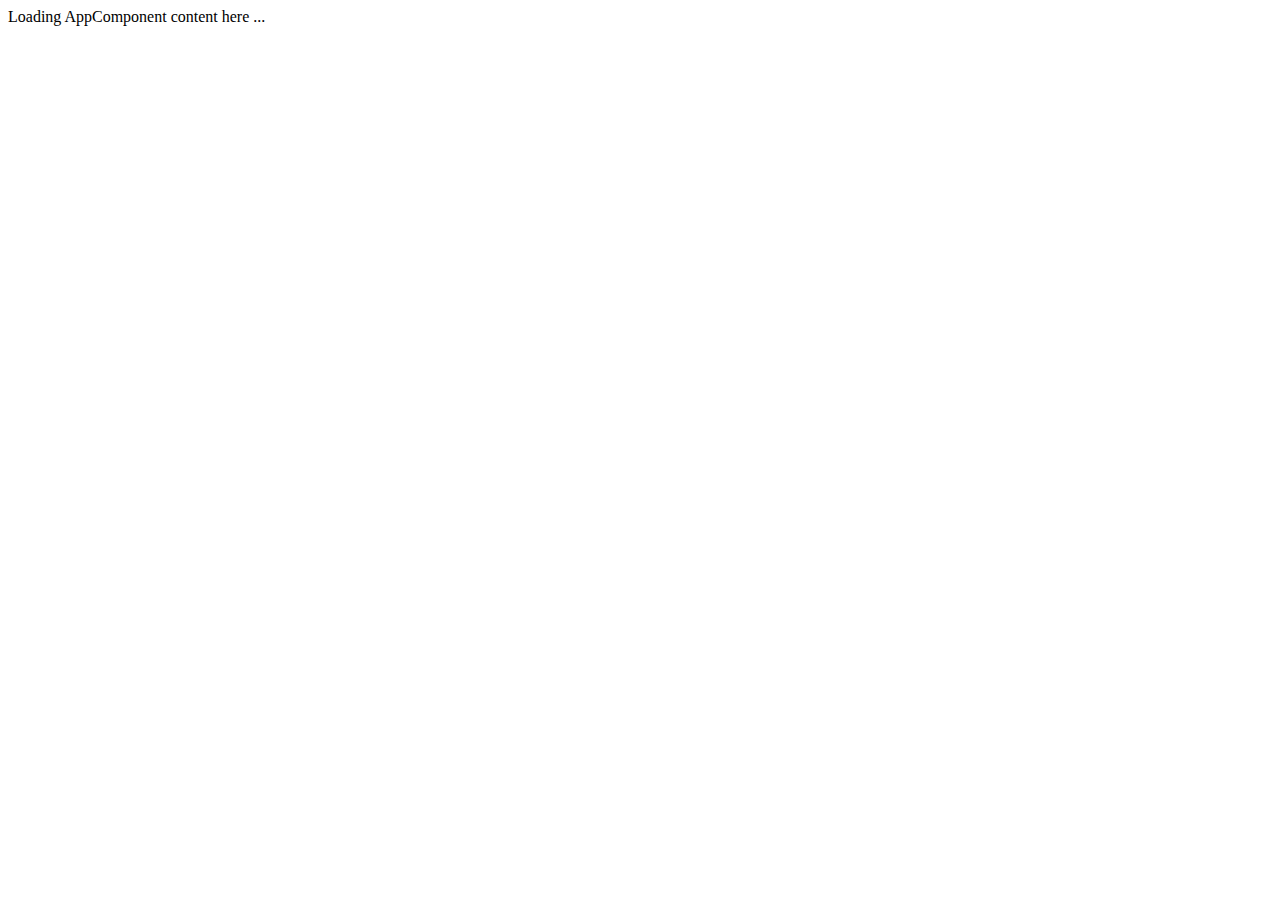
==== src/index.html @ 5a9cd388 "initial" ====
<!DOCTYPE html>
<html>
  <head>
    <title>Angular QuickStart</title>
    <base href="/">
    <meta charset="UTF-8">
    <meta name="viewport" content="width=device-width, initial-scale=1">
    <link rel="stylesheet" href="styles.css">

    <!-- Polyfill(s) for older browsers -->
    <script src="node_modules/core-js/client/shim.min.js"></script>

    <script src="node_modules/zone.js/dist/zone.js"></script>
    <script src="node_modules/systemjs/dist/system.src.js"></script>

    <script src="systemjs.config.js"></script>
    <script>
      System.import('main.js').catch(function(err){ console.error(err); });
    </script>
  </head>

  <body>
    <my-app>Loading AppComponent content here ...</my-app>
  </body>
</html>
---- src/styles.css ----
h1 {
  color: #369;
  font-family: Arial, Helvetica, sans-serif;
  font-size: 250%;
}
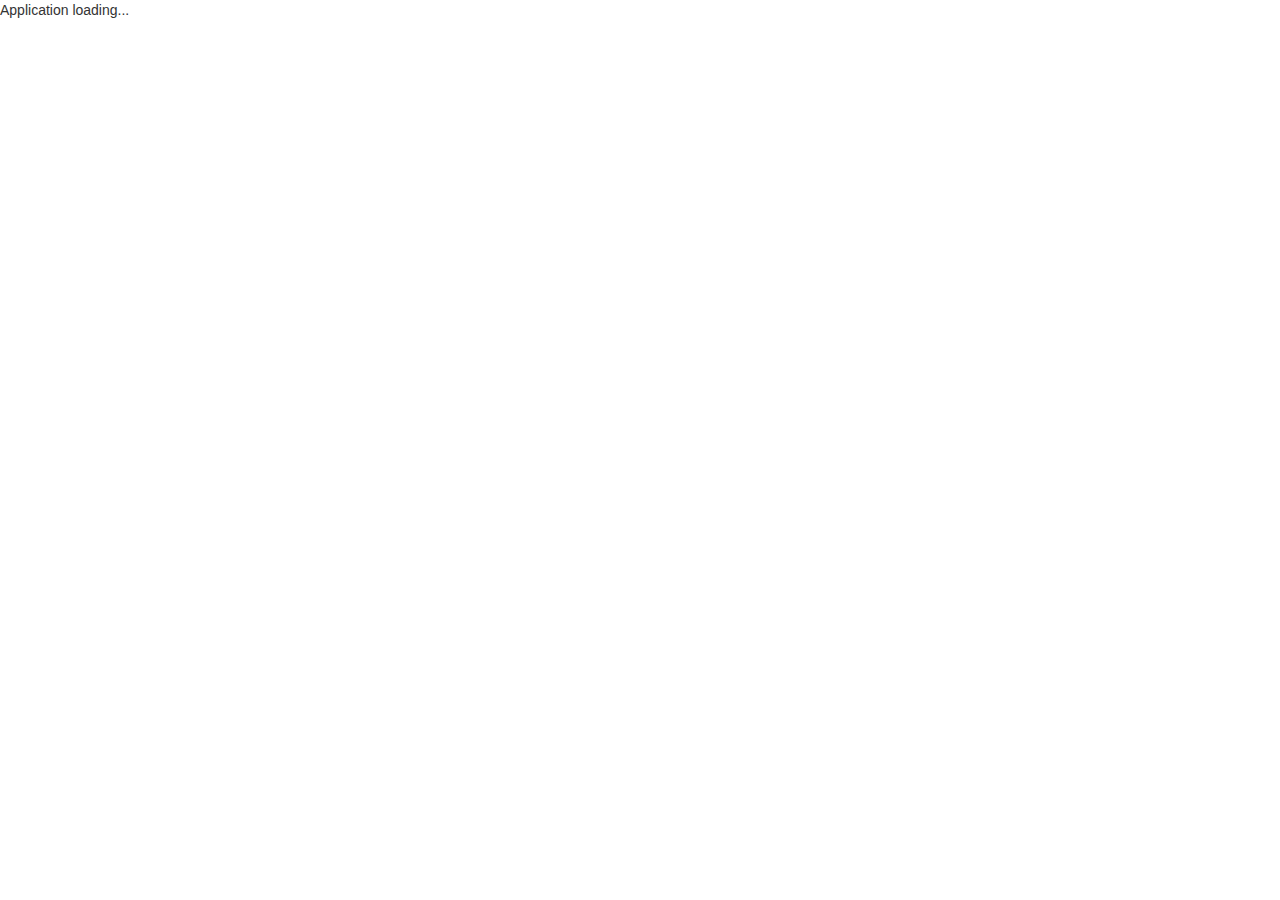
==== commit 878138dc: "Added bootstrap styling, more cleanup" ====
--- a/src/index.html
+++ b/src/index.html
@@ -1,11 +1,15 @@
-<!DOCTYPE html>
+﻿<!DOCTYPE html>
 <html>
   <head>
-    <title>Angular QuickStart</title>
+    <!-- Special thanks to: https://www.barbarianmeetscoding.com/ for his tutorials -->
+    <title>Github API</title>
     <base href="/">
     <meta charset="UTF-8">
     <meta name="viewport" content="width=device-width, initial-scale=1">
+
+
     <link rel="stylesheet" href="styles.css">
+    <link rel="stylesheet" href="https://maxcdn.bootstrapcdn.com/bootstrap/3.3.7/css/bootstrap.min.css" integrity="sha384-BVYiiSIFeK1dGmJRAkycuHAHRg32OmUcww7on3RYdg4Va+PmSTsz/K68vbdEjh4u" crossorigin="anonymous">
 
     <!-- Polyfill(s) for older browsers -->
     <script src="node_modules/core-js/client/shim.min.js"></script>
@@ -20,6 +24,6 @@
   </head>
 
   <body>
-    <my-app>Loading AppComponent content here ...</my-app>
+    <my-app>Application loading...</my-app>
   </body>
 </html>
--- a/src/styles.css
+++ b/src/styles.css
@@ -1,5 +1,16 @@
-h1 {
-  color: #369;
-  font-family: Arial, Helvetica, sans-serif;
-  font-size: 250%;
+﻿.panel-outline {
+  border: 1px solid;
+  margin-right: 0;
+  margin-left: 0;
+  margin-bottom: 30px;
+  border-color: #ddd;
+  border-width: 1px;
+  border-radius: 4px 4px 4px 4px;
+  -webkit-box-shadow: none;
+  box-shadow: none;
 }
+
+.starter {
+  padding: 40px 15px;
+  text-align: center;
+}
